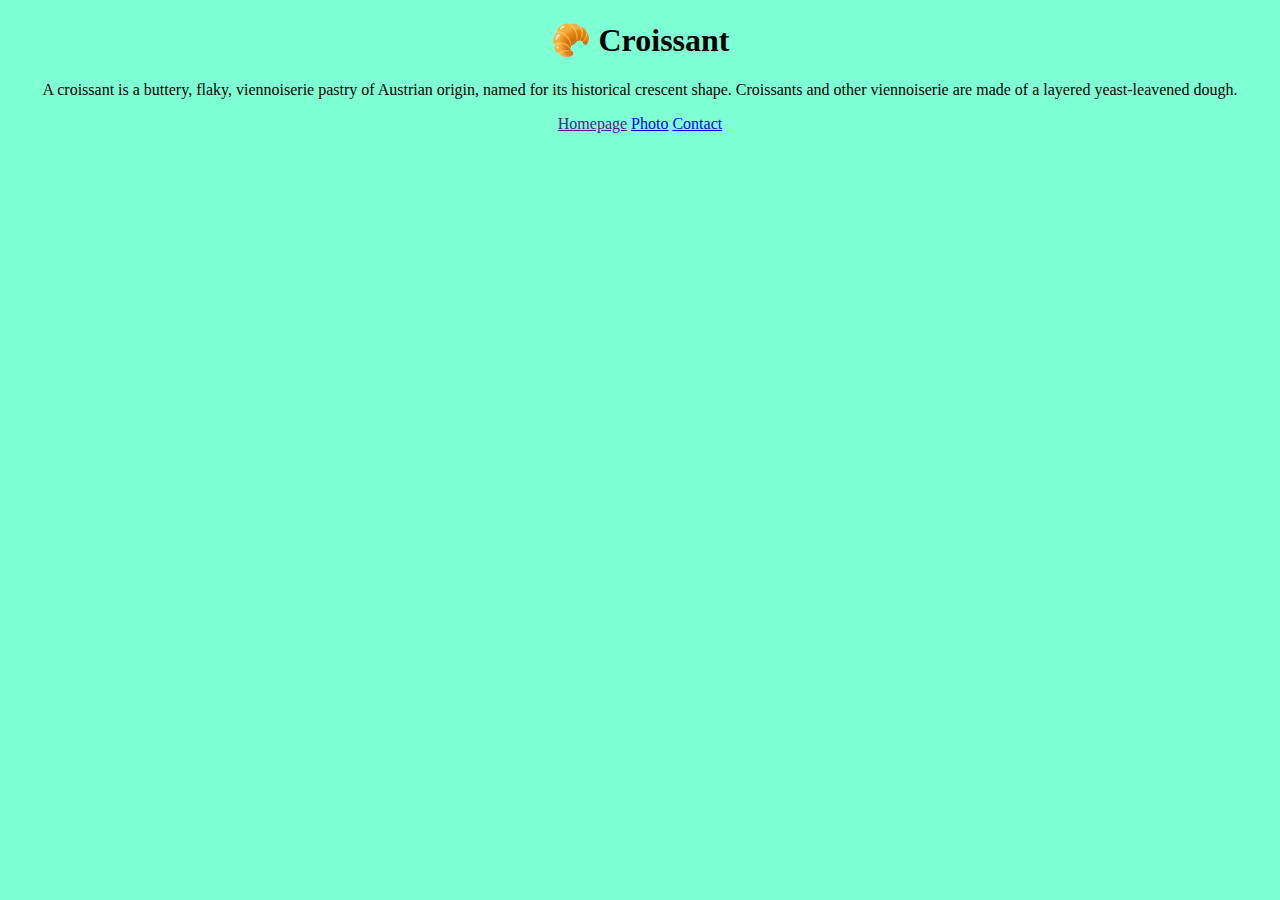
==== index.html @ 2735a085 "basic html and css" ====
<!DOCTYPE html>
<html lang="en">
  <head>
    <meta charset="UTF-8" />
    <meta name="viewport" content="width=device-width, initial-scale=1.0" />
    <title>Homepage</title>
    <link rel="stylesheet" href="css/styles.css" />
  </head>
  <body>
    <h1>🥐 Croissant</h1>
    <p>
      A croissant is a buttery, flaky, viennoiserie pastry of Austrian origin,
      named for its historical crescent shape. Croissants and other viennoiserie
      are made of a layered yeast-leavened dough.
    </p>
    <div class="container">
      <a href=""> Homepage</a>
      <a href="photo.html">Photo</a>
      <a href="contact.html">Contact</a>
    </div>
  </body>
</html>
---- css/styles.css ----
body {
  background-color: aquamarine;
}

h1 {
  text-align: center;
}
p {
  text-align: center;
}
a link {
  text-align: justify;
}

img {
  display: block;
  margin: 0 auto;
  margin-top: 10px;
  margin-bottom: 30px;
  border-radius: 10px;
}
.container {
  text-align: center;
}
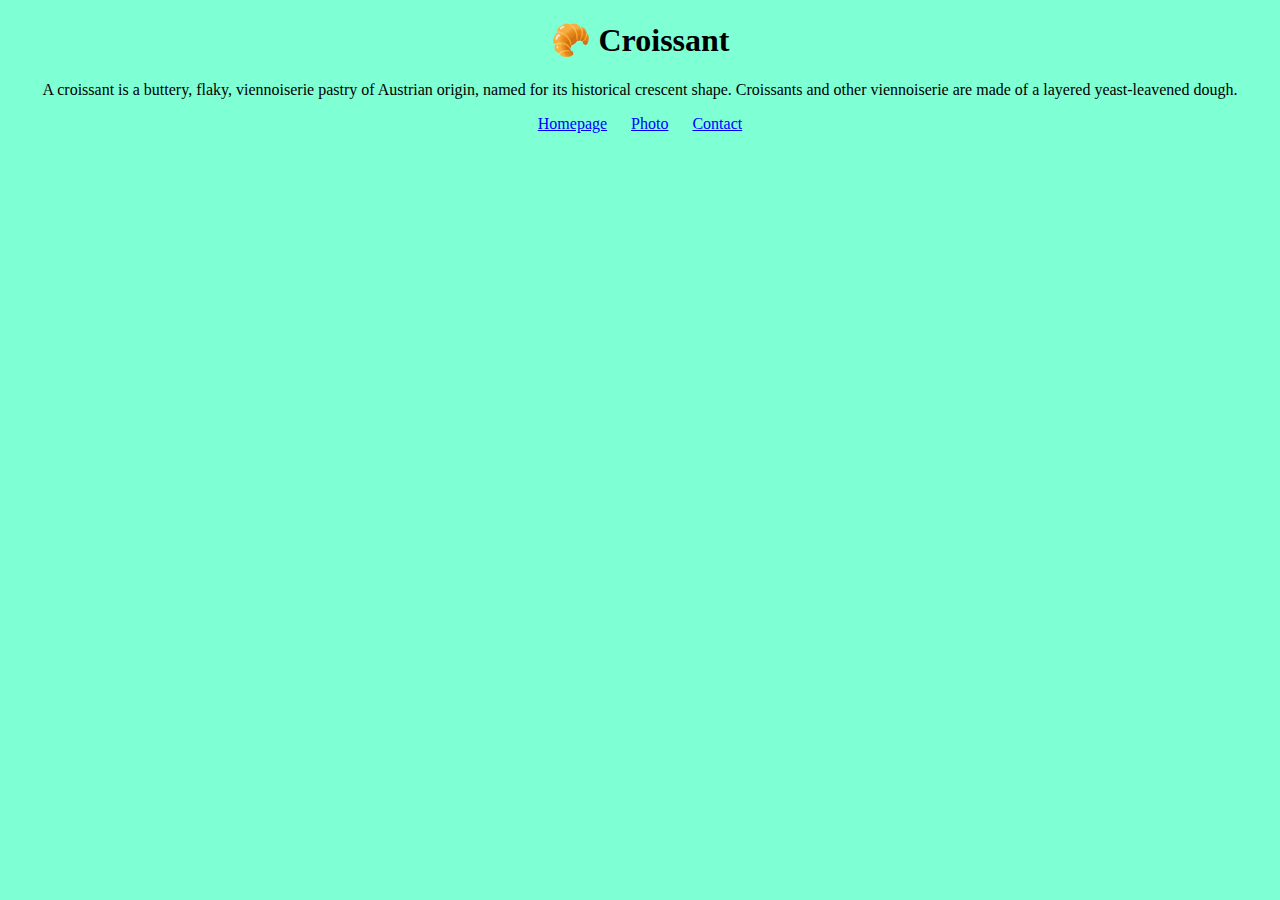
==== commit 740850ac: "updated footer" ====
--- a/index.html
+++ b/index.html
@@ -13,10 +13,10 @@
       named for its historical crescent shape. Croissants and other viennoiserie
       are made of a layered yeast-leavened dough.
     </p>
-    <div class="container">
+    <footer>
       <a href=""> Homepage</a>
       <a href="photo.html">Photo</a>
       <a href="contact.html">Contact</a>
-    </div>
+    </footer>
   </body>
 </html>
--- a/css/styles.css
+++ b/css/styles.css
@@ -19,6 +19,10 @@
   margin-bottom: 30px;
   border-radius: 10px;
 }
-.container {
+footer {
   text-align: center;
 }
+footer a {
+  margin: 0 10px;
+  color: blue;
+}
